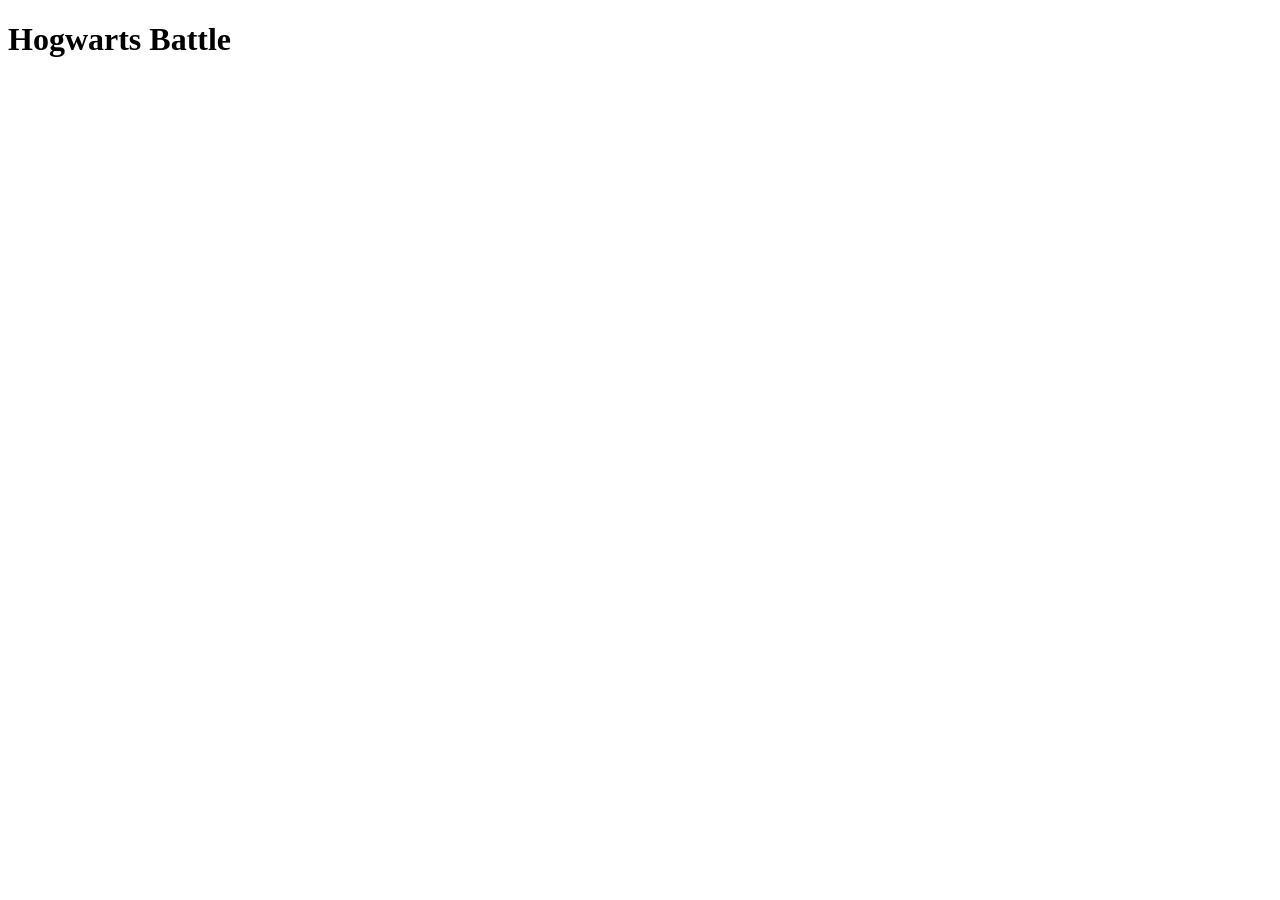
==== game.html @ 66c7e3fc "0.2.1 task-2 initial commit" ====
<!DOCTYPE html>
<html lang="en">
<head>
    <meta charset="UTF-8">
    <meta name="viewport" content="width=device-width, initial-scale=1.0">
    <title>Document</title>
</head>
<body>
    <main>
        <h1>Hogwarts Battle</h1>
    <div id="game"></div>
    </main>
    <script src="game.js"></script>
</body>
</html>
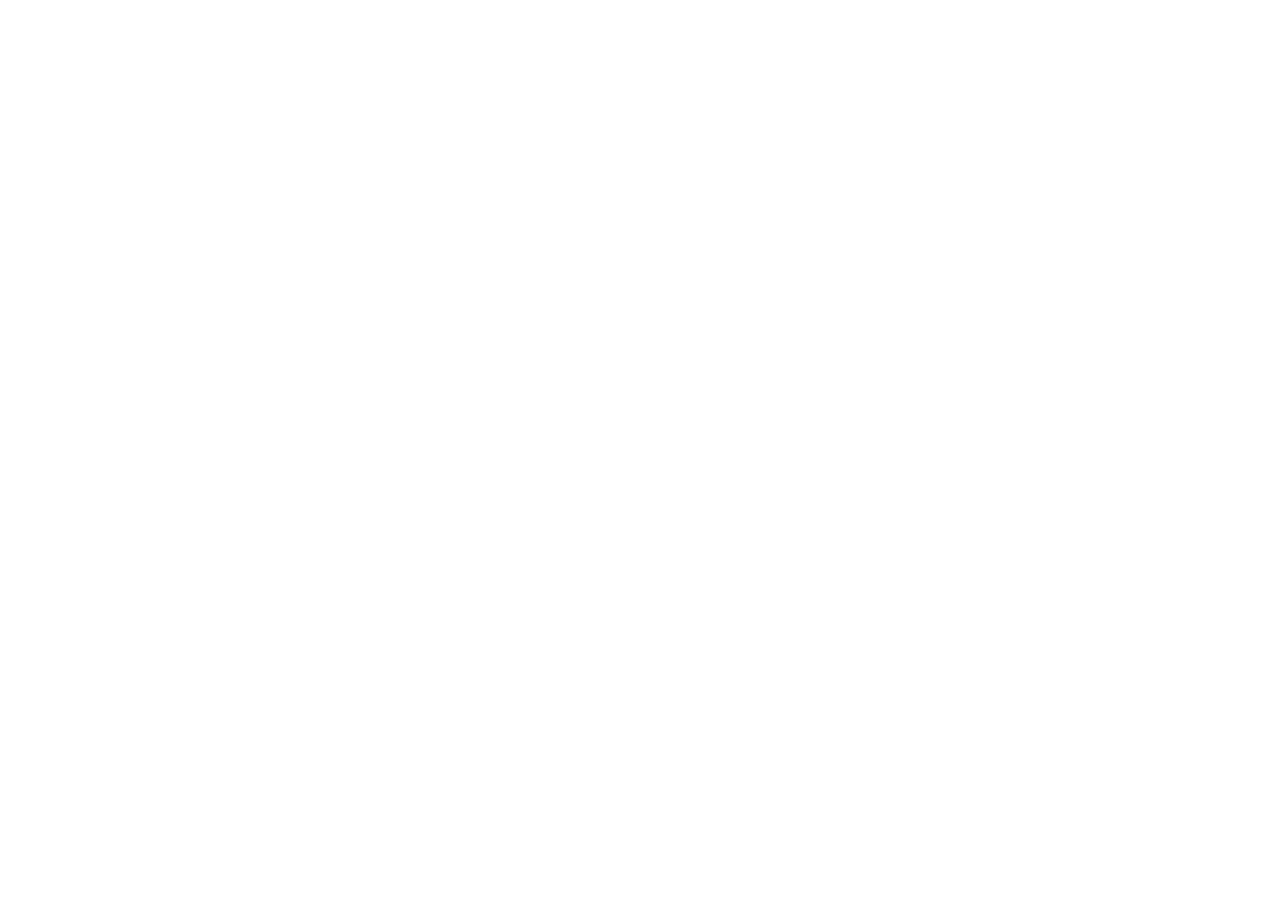
==== commit edb9cba5: "0.2.1.2 display random battleteams and hp" ====
--- a/game.html
+++ b/game.html
@@ -7,7 +7,6 @@
 </head>
 <body>
     <main>
-        <h1>Hogwarts Battle</h1>
     <div id="game"></div>
     </main>
     <script src="game.js"></script>
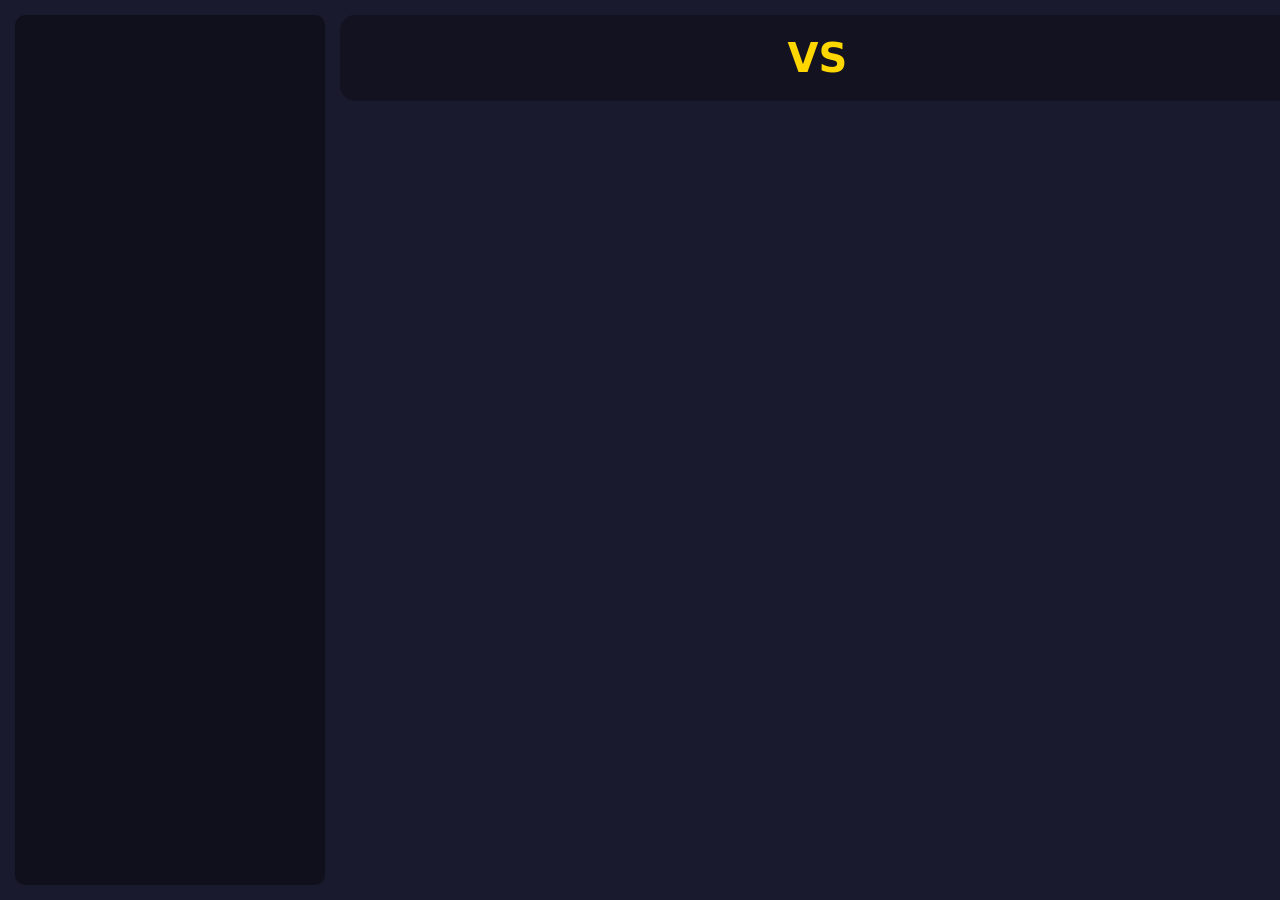
==== commit fb56afaf: "0.2.1.4 improved styling and layout" ====
--- a/game.html
+++ b/game.html
@@ -3,11 +3,20 @@
 <head>
     <meta charset="UTF-8">
     <meta name="viewport" content="width=device-width, initial-scale=1.0">
+    <link rel="stylesheet" href="game.css">
     <title>Document</title>
 </head>
 <body>
     <main>
-    <div id="game"></div>
+        <div id="log"></div>
+        <div id="right-side">
+            <div id="arena">
+                <div id="player-slot"></div>
+                <div id="vs">VS</div>
+                <div id="enemy-slot"></div>
+            </div>
+            <div id="hand"></div>
+        </div>
     </main>
     <script src="game.js"></script>
 </body>
--- a/game.css
+++ b/game.css
@@ -0,0 +1,69 @@
+html, body {
+    margin: 0;
+    height: 100vh;
+    overflow: hidden;
+    font-family: system-ui, sans-serif;
+    background: #1a1a2e;
+    color: white;
+}
+
+body {
+    display: flex;
+    flex-direction: column;
+}
+
+main {
+    flex: 1;
+    display: flex;
+    flex-direction: row;
+    padding: 15px;
+    gap: 15px;
+    max-width: 1400px;
+    width: 100%;
+    margin: 0 auto;
+    min-height: 0;
+}
+
+#log {
+    width: 280px;
+    flex-shrink: 0;
+    background: rgba(0, 0, 0, 0.4);
+    padding: 15px;
+    border-radius: 10px;
+    overflow-y: auto;
+    font-size: 0.9rem;
+    display: flex;
+    flex-direction: column-reverse;
+}
+
+#right-side {
+    flex: 1;
+    display: flex;
+    flex-direction: column;
+    gap: 15px;
+    min-width: 0;
+}
+
+#arena {
+    display: flex;
+    justify-content: space-around;
+    align-items: center;
+    gap: 20px;
+    background: rgba(0, 0, 0, 0.3);
+    padding: 20px;
+    border-radius: 15px;
+}
+
+#vs {
+    font-size: 2.5rem;
+    font-weight: bold;
+    color: gold;
+}
+
+#hand {
+    display: flex;
+    justify-content: center;
+    gap: 15px;
+    height: 200px;
+    flex-shrink: 0;
+}
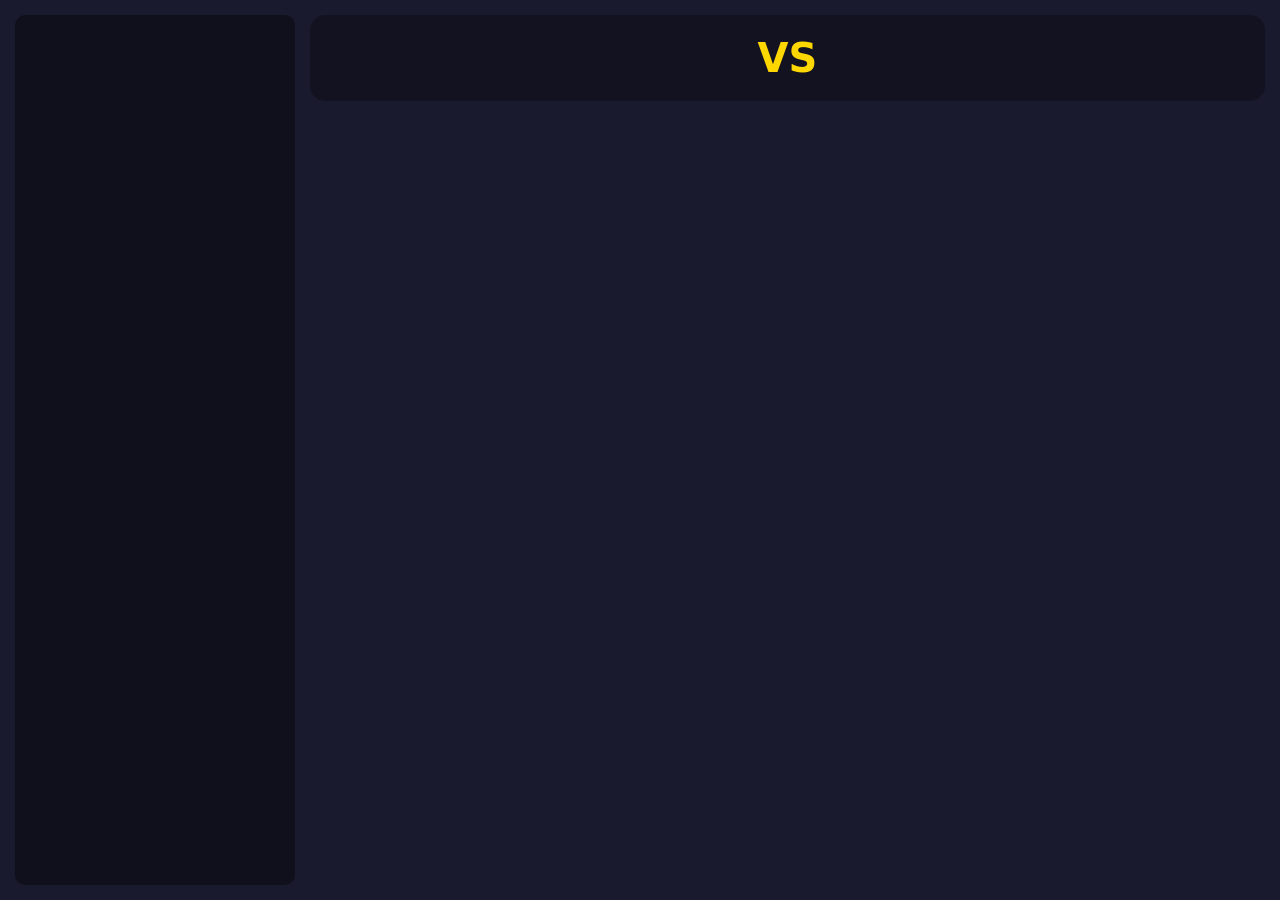
==== commit bfb9206b: "0.2.2 changed styling" ====
--- a/game.html
+++ b/game.html
@@ -3,8 +3,7 @@
 <head>
     <meta charset="UTF-8">
     <meta name="viewport" content="width=device-width, initial-scale=1.0">
-    <link rel="stylesheet" href="game.css">
-    <title>Document</title>
+    <title>Hogwarts Battle Game</title>
 </head>
 <body>
     <main>
